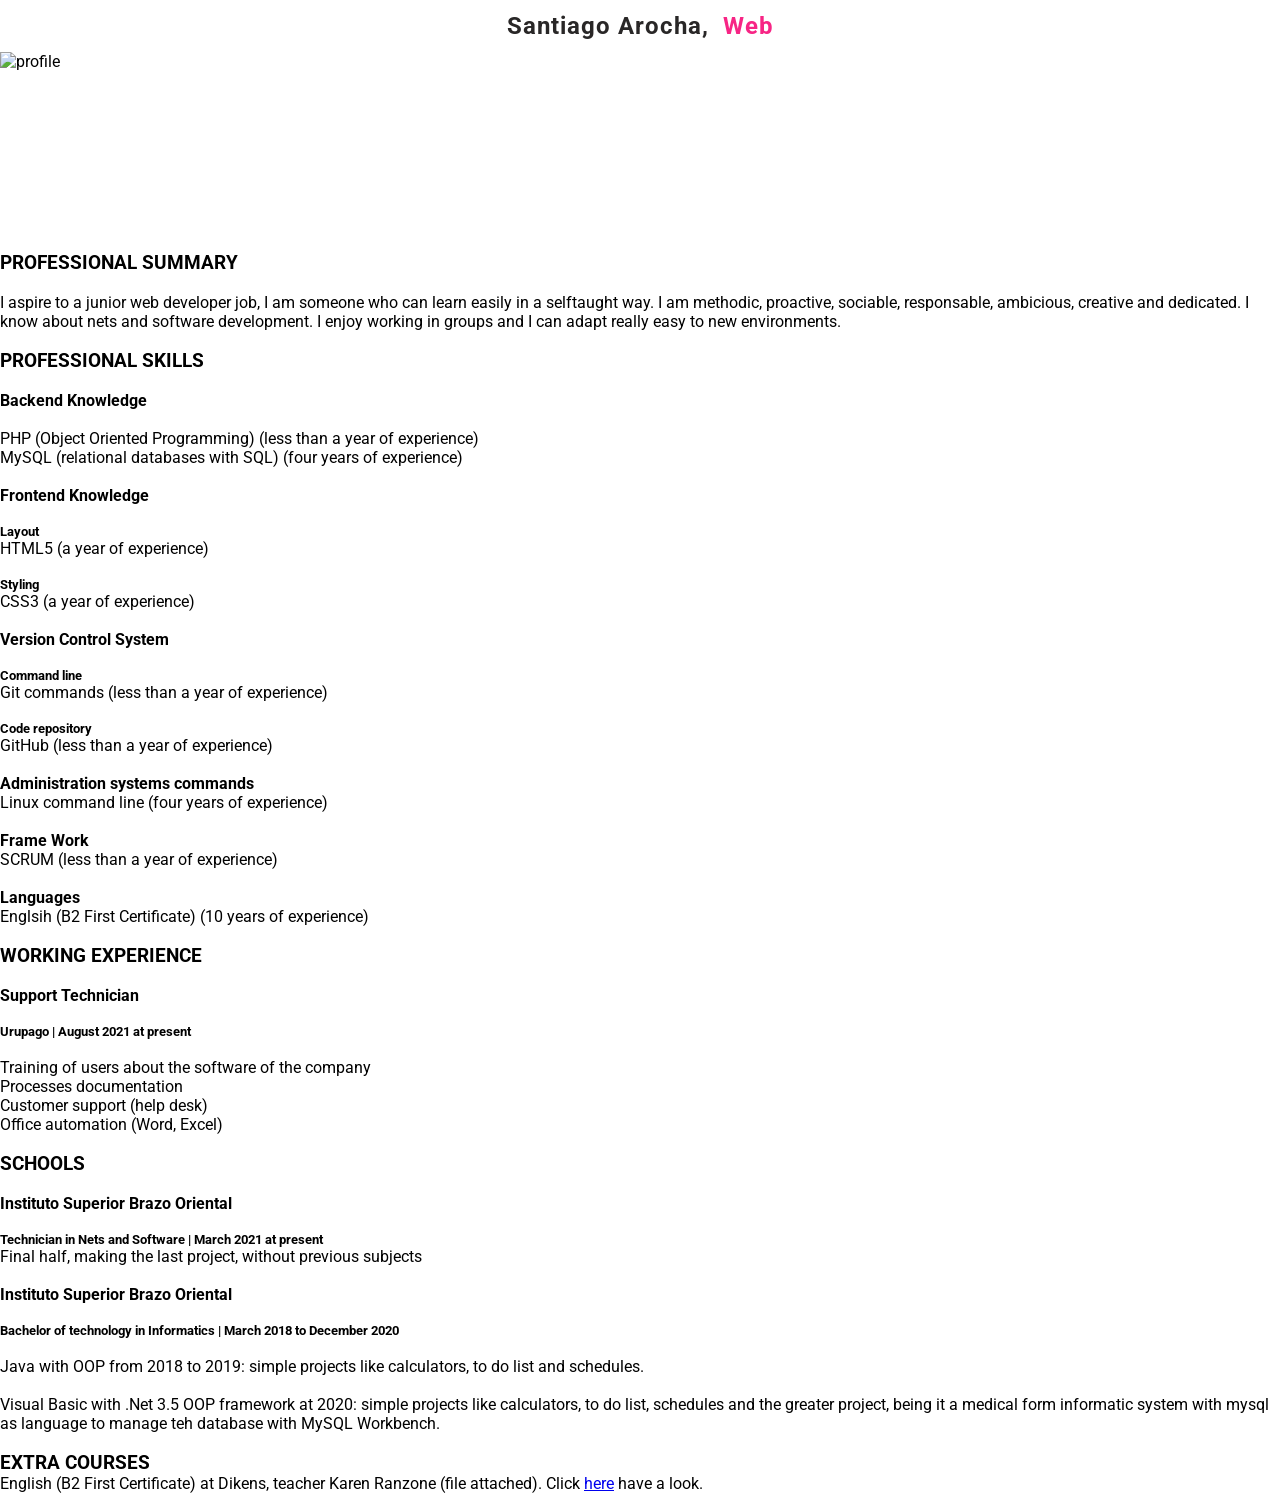
==== index.html @ c888a9ad "The last commit for now" ====
<!DOCTYPE html>
<html lang="en">
<head>
    <meta charset="UTF-8">
    <meta http-equiv="X-UA-Compatible" content="IE=edge">
    <meta name="viewport" content="width=device-width, initial-scale=1.0">
    <meta name="author" content="Santiago Arocha Pérez">
    <link rel="preconnect" href="https://fonts.googleapis.com">
    <link rel="preconnect" href="https://fonts.gstatic.com" crossorigin>
    <link href="https://fonts.googleapis.com/css2?family=Roboto:wght@100&display=swap" rel="stylesheet"> 
    <link rel="stylesheet" href="assets/styles.css">
    <title>Santi.dev</title>
</head>
<body>
    <section>

         <h1>Santiago Arocha,&nbsp;
             <span class="output"></span>
         </h1> 
        <script type="text/javascript" src="fc.js"></script>
    </section>    
    <section>
        <!--Header  
            Pannel Animation-->
    </section>
    <nav>
        <!--Link to every item-->
    </nav>
    <aside>
        <img src="../../../../Santi/Santiago_Arocha/imágenes/cv.png" alt="profile">
    </aside>
    <div>
        <h3>PROFESSIONAL SUMMARY</h3>
        <br>
       
            <p>I aspire to a junior web developer job, I am
                someone who can learn easily in a selftaught
                way. I am methodic, proactive,
                sociable, responsable, ambicious, creative
                and dedicated. I know about nets and
                software development. I enjoy working in
                groups and I can adapt really easy to new
                environments.</p>
        <br>

        <h3>PROFESSIONAL SKILLS</h3>
        <br>
            <h4>Backend Knowledge</h4>
            <br>
            <ul>
                <li>PHP (Object Oriented Programming) (less than a
                    year of experience)</li>
                <li>MySQL (relational databases with SQL) (four years of experience)</li>
            </ul> 
            <br>
            <h4>Frontend Knowledge</h4>
            <br>
            <h5>Layout</h5>
            <p>HTML5 (a year of experience)</p>
            <br>
            <h5>Styling</h5>
            <p>CSS3 (a year of experience)</p>
            <br>
            <h4>Version Control System</h4>
            <br>
            <h5>Command line</h5>
            <p>Git commands (less than a year of experience)</p>
            <br>
            <h5>Code repository</h5>
            <p>GitHub (less than a year of experience)</p>
            <br>
            <h4>Administration systems commands</h4>
            <p>Linux command line (four years of experience)</p>
            <br>
            <h4>Frame Work</h4>
            <p>SCRUM (less than a year of experience)</p>
            <br>
            <h4>Languages</h4>
            <p>Englsih (B2 First Certificate) (10 years of
                experience)</p>
            <br>
            
            <h3>WORKING EXPERIENCE</h3>
            <br>
            <h4>Support Technician</h4>
            <br>
            <h5>Urupago | August 2021 at present</h5>
            <br>
            <ul>
                <li>Training of users about the software of the company</li>
                <li>Processes documentation</li>
                <li>Customer support (help desk)</li>
                <li>Office automation (Word, Excel)</li>
            </ul>
            <br>

            <h3>SCHOOLS</h3>
            <br>
            <h4>Instituto Superior Brazo Oriental</h4>
            <br>
            <h5>Technician in Nets and Software | March 2021 at
                present</h5>
            <p>Final half, making the last project, without previous subjects</p>
            <br>
            <h4>Instituto Superior Brazo Oriental</h4>
            <br>
            <h5>Bachelor of technology in Informatics | March 2018 to December
                2020</h5>
            <br>
            <ul>
                <li>Java with OOP from 2018 to 2019: simple projects like calculators, to do list and schedules.</li>
                <br>
                <li>Visual Basic with .Net 3.5 OOP framework at 2020: simple projects like calculators, to do list, schedules and the greater project, being it a medical form informatic system with mysql as language to manage teh database with MySQL Workbench.</li>
            </ul>
            <br>
            <h3>EXTRA COURSES</h3>
            <p>English (B2 First Certificate) at Dikens, teacher
                Karen Ranzone (file attached). Click <a href="https://drive.google.com/drive/folders/1FKdDbxn17ZfulHalw83uwM55yVspO4Kh?usp=sharing" target="_blank">here</a> have a look.
            </p>
    </div>
    
        

  
</body>
</html>
---- assets/styles.css ----
/*delete cache updates the style*/

*{
    padding: 0;
    margin: 0;
    font-family: 'Roboto';
}
form{
    padding: 50px 20px;
    background:#ededed;
    margin-top: 70px;
    padding-top: 28px;
}
h1{
    text-align: center;
    padding: 12px;
    color:rgb(41, 39, 39);
}
section{
    margin:0 1em;
    color:#fff;
    font-family: 'Roboto';
    /*font-size: 3.5em;*/
    letter-spacing: 1px;
}
aside, img{
	width: 200px;
	height: 200px;
}
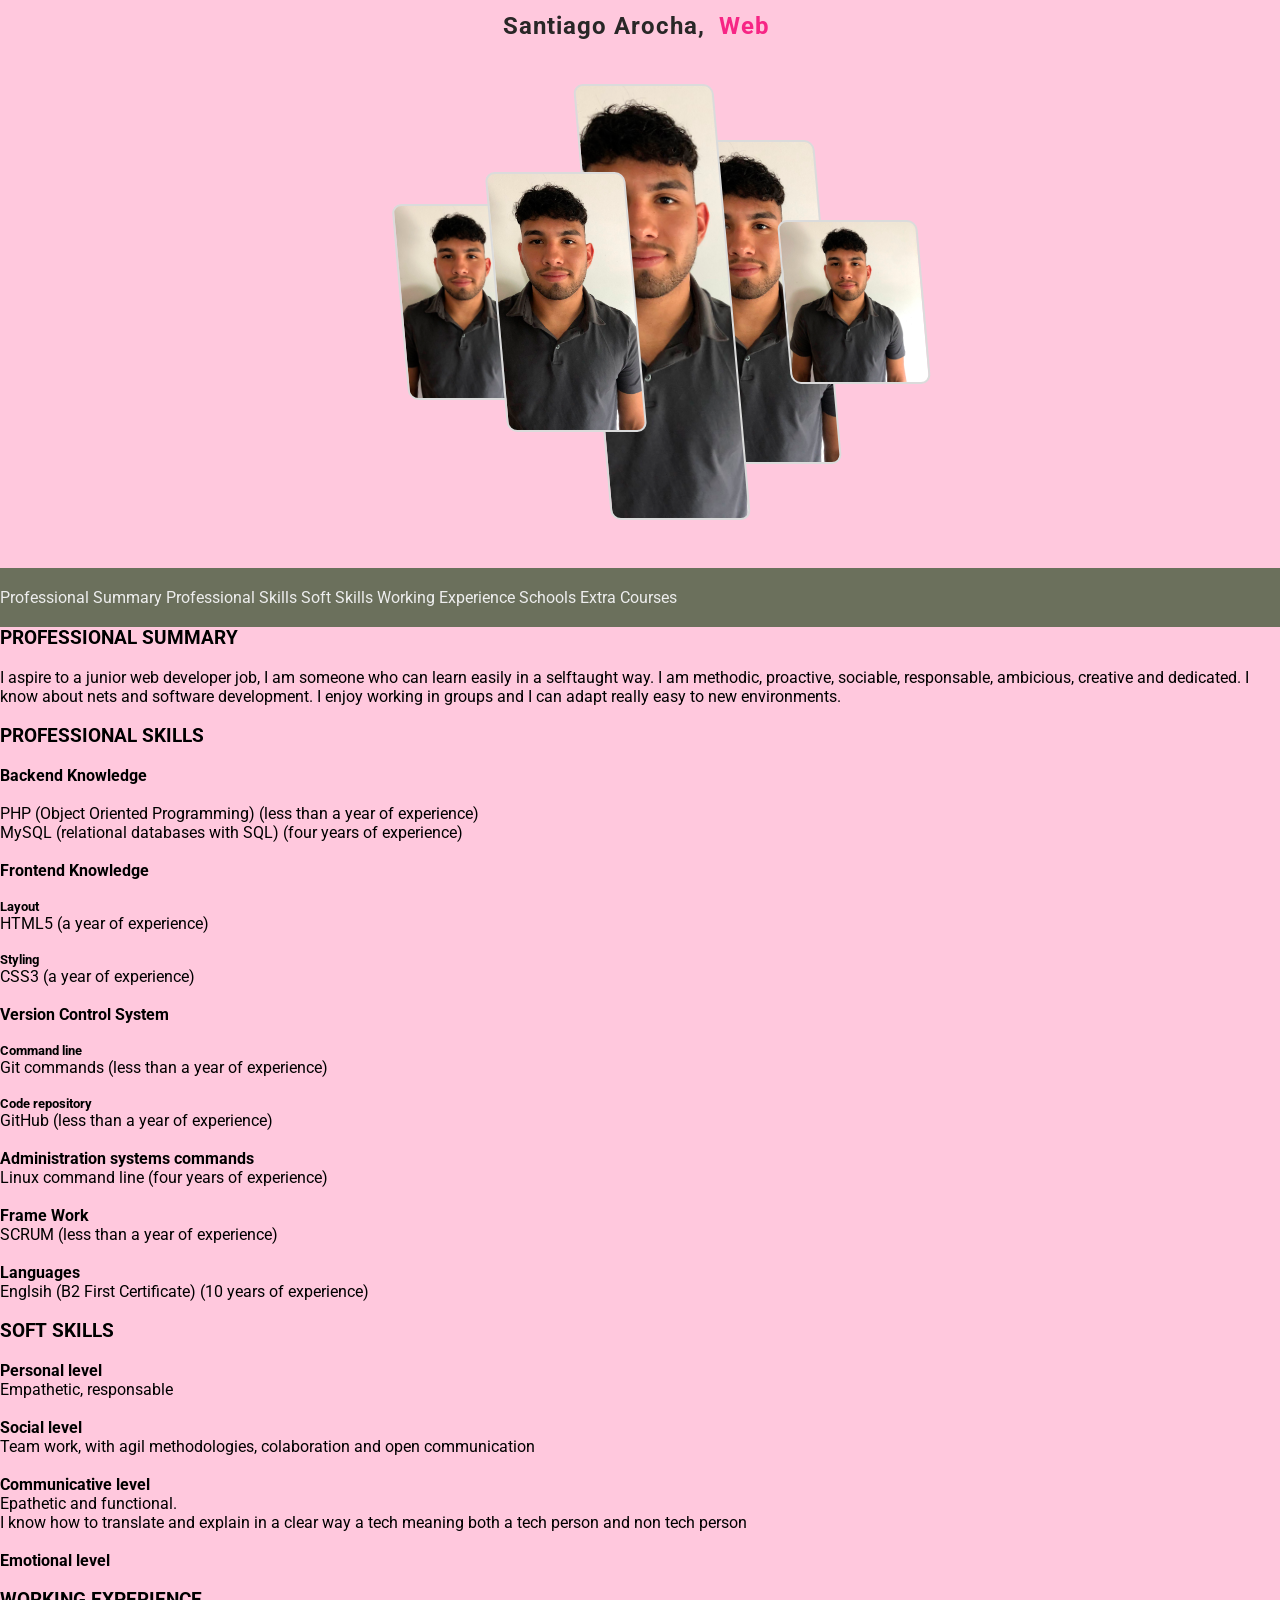
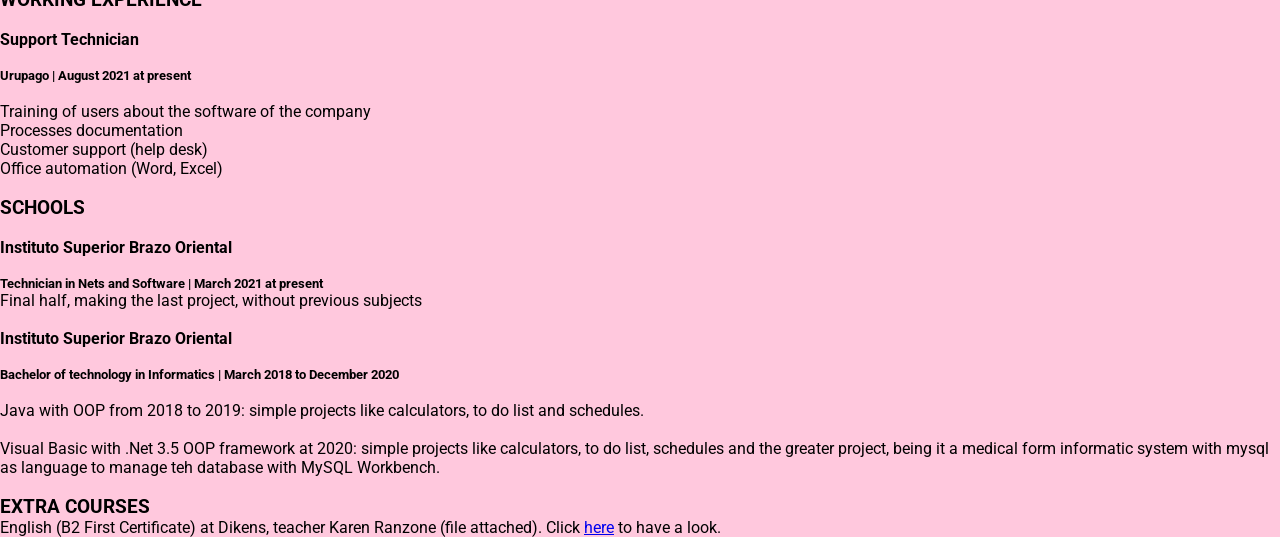
==== commit 21199299: "Yea" ====
--- a/index.html
+++ b/index.html
@@ -5,6 +5,12 @@
     <meta http-equiv="X-UA-Compatible" content="IE=edge">
     <meta name="viewport" content="width=device-width, initial-scale=1.0">
     <meta name="author" content="Santiago Arocha Pérez">
+    <meta name="description" content="Web page to every people who wants to know a bit more about me and my professional skill sets.">
+    <!--
+        Link fot SEO, to redirect each request to the declared href below
+        (Inside comments until get a web domain)
+        <link rel="canonical" href="http://">
+    -->
     <link rel="preconnect" href="https://fonts.googleapis.com">
     <link rel="preconnect" href="https://fonts.gstatic.com" crossorigin>
     <link href="https://fonts.googleapis.com/css2?family=Roboto:wght@100&display=swap" rel="stylesheet"> 
@@ -23,14 +29,28 @@
         <!--Header  
             Pannel Animation-->
     </section>
+    <div class="container">
+            <div class="pannels">
+                <div class="pannel"></div>
+                <div class="pannel"></div>
+                <div class="pannel"></div>
+                <div class="pannel"></div>
+                <div class="pannel"></div>
+            </div>
+    </div>
+
     <nav>
         <!--Link to every item-->
+        <a class="link" href="#professional_summary">Professional Summary</a>
+        <a class="link" href="#professional_skills">Professional Skills</a>
+        <a class="link" href="#soft_skills">Soft Skills</a>
+        <a class="link" href="#working_experience">Working Experience</a>
+        <a class="link" href="#schools">Schools</a>
+        <a class="link" href="#extra_courses">Extra Courses</a>
     </nav>
-    <aside>
-        <img src="../../../../Santi/Santiago_Arocha/imágenes/cv.png" alt="profile">
-    </aside>
+
     <div>
-        <h3>PROFESSIONAL SUMMARY</h3>
+        <h3 id="professional_summary">PROFESSIONAL SUMMARY</h3>
         <br>
        
             <p>I aspire to a junior web developer job, I am
@@ -42,8 +62,7 @@
                 groups and I can adapt really easy to new
                 environments.</p>
         <br>
-
-        <h3>PROFESSIONAL SKILLS</h3>
+        <h3 id="professional_skills">PROFESSIONAL SKILLS</h3>
         <br>
             <h4>Backend Knowledge</h4>
             <br>
@@ -79,8 +98,21 @@
             <p>Englsih (B2 First Certificate) (10 years of
                 experience)</p>
             <br>
-            
-            <h3>WORKING EXPERIENCE</h3>
+        <h3 id="soft_skills">SOFT SKILLS</h3>
+            <br>
+            <h4>Personal level</h4>
+            <p>Empathetic, responsable</p>
+            <br>
+            <h4>Social level</h4>
+            <p>Team work, with agil methodologies, colaboration and open communication</p>
+            <br>
+            <h4>Communicative level</h4>
+            <p>Epathetic and functional.</p>
+            <p>I know how to translate and explain in a clear way a tech meaning both a tech person and non tech person </p>
+            <br>
+            <h4>Emotional level</h4>
+            <br>
+        <h3 id="working_experience">WORKING EXPERIENCE</h3>
             <br>
             <h4>Support Technician</h4>
             <br>
@@ -93,8 +125,7 @@
                 <li>Office automation (Word, Excel)</li>
             </ul>
             <br>
-
-            <h3>SCHOOLS</h3>
+        <h3 id="schools">SCHOOLS</h3>
             <br>
             <h4>Instituto Superior Brazo Oriental</h4>
             <br>
@@ -113,14 +144,10 @@
                 <li>Visual Basic with .Net 3.5 OOP framework at 2020: simple projects like calculators, to do list, schedules and the greater project, being it a medical form informatic system with mysql as language to manage teh database with MySQL Workbench.</li>
             </ul>
             <br>
-            <h3>EXTRA COURSES</h3>
+        <h3 id="extra_courses">EXTRA COURSES</h3>
             <p>English (B2 First Certificate) at Dikens, teacher
-                Karen Ranzone (file attached). Click <a href="https://drive.google.com/drive/folders/1FKdDbxn17ZfulHalw83uwM55yVspO4Kh?usp=sharing" target="_blank">here</a> have a look.
+                Karen Ranzone (file attached). Click <a href="https://drive.google.com/drive/folders/1FKdDbxn17ZfulHalw83uwM55yVspO4Kh?usp=sharing" target="_blank">here</a> to have a look.
             </p>
     </div>
-    
-        
-
-  
 </body>
 </html>
--- a/assets/styles.css
+++ b/assets/styles.css
@@ -1,5 +1,10 @@
 /*delete cache updates the style*/
-
+body{
+    margin: 0;
+    background:#ffc8dd;
+    /*Google Fonts*/
+    font-family: 'Roboto';
+}
 *{
     padding: 0;
     margin: 0;
@@ -27,3 +32,62 @@
 	width: 200px;
 	height: 200px;
 }
+
+.container {
+    display:flex;
+    justify-content: space-evenly;
+    align-items: center;
+    flex-direction: column;
+    padding-bottom: 1em;
+}
+.pannels{
+    width:30em;
+    margin-left:auto;
+    margin-right: auto;
+    justify-content: center;
+    align-items: center;
+    display:grid;
+    grid-template-columns: repeat(auto-fit,minmax(10px,max-content));
+    padding: 2em;
+    margin: 0 2em;
+}
+.pannel{
+    width: 8.5em;
+    background: url(../cv.png)no-repeat center fixed;
+    background-size:cover;
+    box-shadow: -7px 0px 20px 15px rgba(red, green, blue, alpha);
+    border-radius: 10px;
+    transform: skew(5deg);
+    border: #dbdbdb solid 2px;
+}
+.pannel:nth-child(1){
+    height:12em;
+}
+.pannel:nth-child(2){
+    height:16em;
+    z-index: 2;
+}
+.pannel:nth-child(3){
+    height:27em;
+    z-index: 1;
+}
+.pannel:nth-child(4){
+    height:20em;
+}
+.pannel:nth-child(5){
+    height:10em;
+}
+nav{
+    padding-left: 0px;
+    padding-right: 0px;
+    padding-top: 20px;
+    padding-bottom: 20px;
+    background: #6b705c;
+}
+.link{
+    text-decoration:none;
+    color:#ededed;
+}
+.link:hover{
+    background:#b7b7a4;
+}
